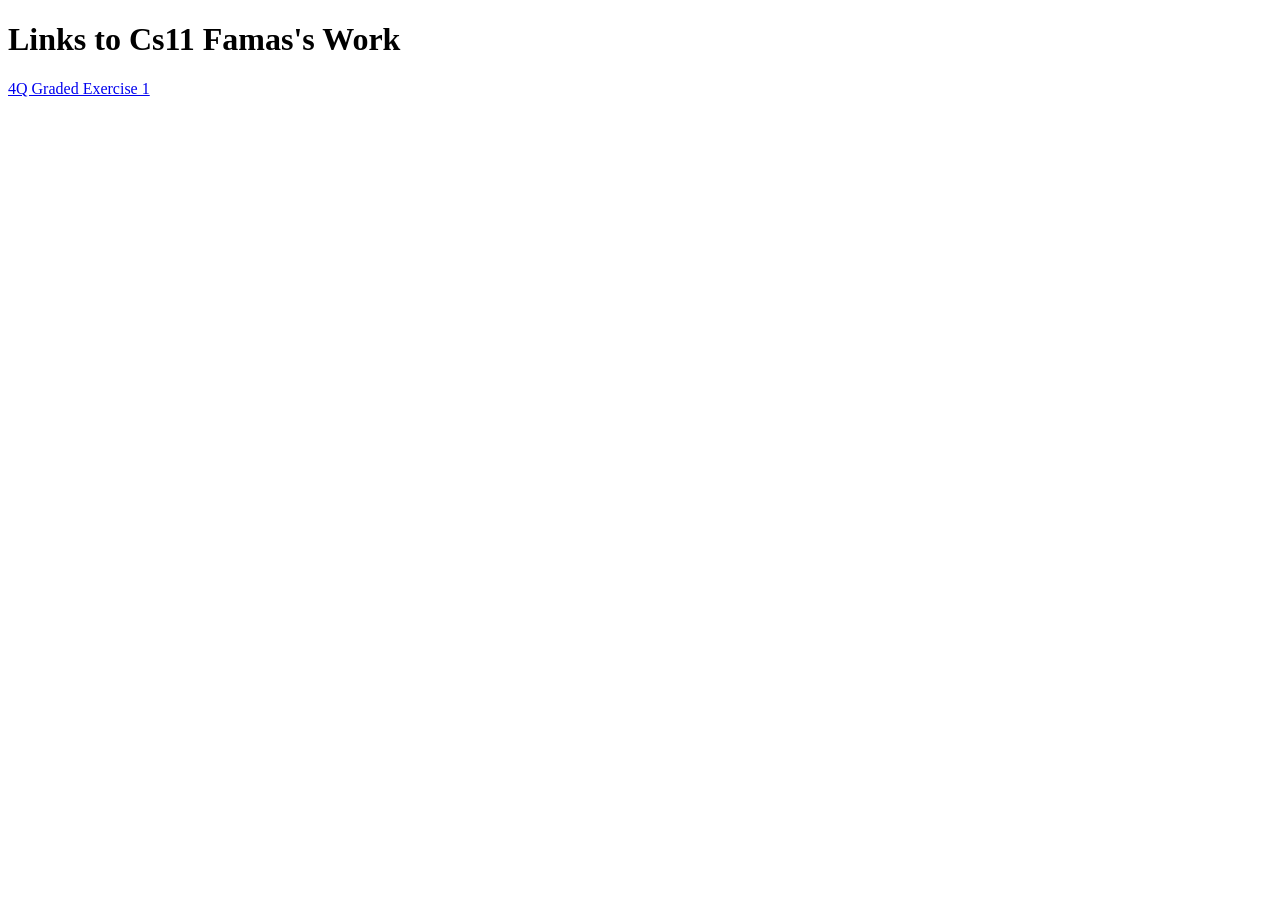
==== index.html @ 4377f409 "firstcommit" ====
<!DOCTYPE html>
<html>
<head>
    <meta charset="UTF-8">
        <meta viewport content="width=device-width, initial-scale=1.0">
            <title>2Q Portfolio Xander Fama Cs11</title>
            </head>
            <body>
                <h1>Links to Cs11 Famas's Work</h1>
                    <a href="./public/4th quarter/4Q1GCsGALEOS.html">4Q Graded Exercise 1</a>
                    </body>
                    </html>
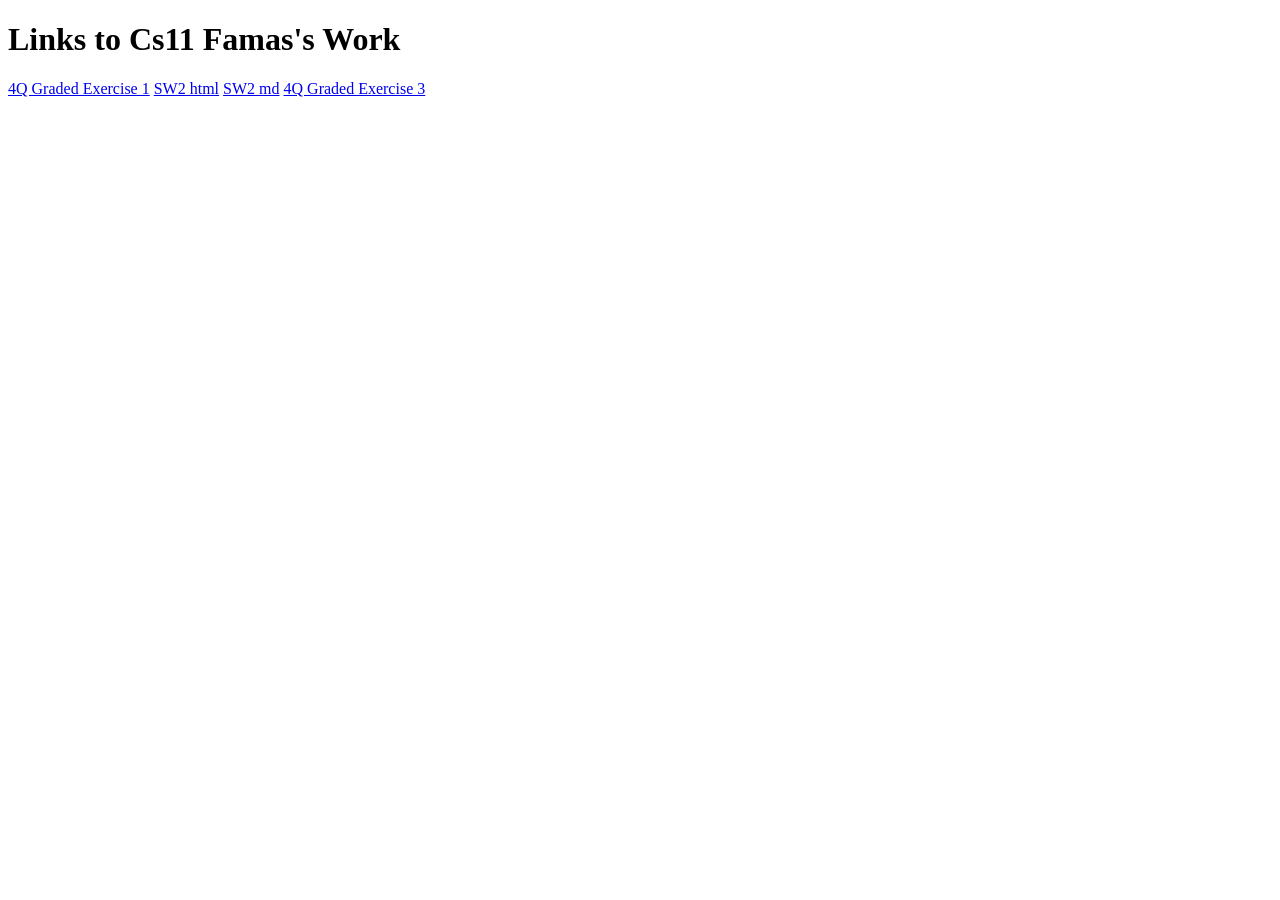
==== commit 44d558de: "index upd" ====
--- a/index.html
+++ b/index.html
@@ -7,6 +7,9 @@
             </head>
             <body>
                 <h1>Links to Cs11 Famas's Work</h1>
-                    <a href="./public/4th quarter/4Q1GCsGALEOS.html">4Q Graded Exercise 1</a>
+                    <a href="./public/q41gCesium11.html">4Q Graded Exercise 1</a>
+                    <a href="./public/9CsFamaSeatwork2.html"> SW2 html</a>
+                    <a href="./public/9CsFamaSeatwork2.md"> SW2 md</a>
+                    <a href="./public/q43gCesium11.html">4Q Graded Exercise 3</a>
                     </body>
                     </html>
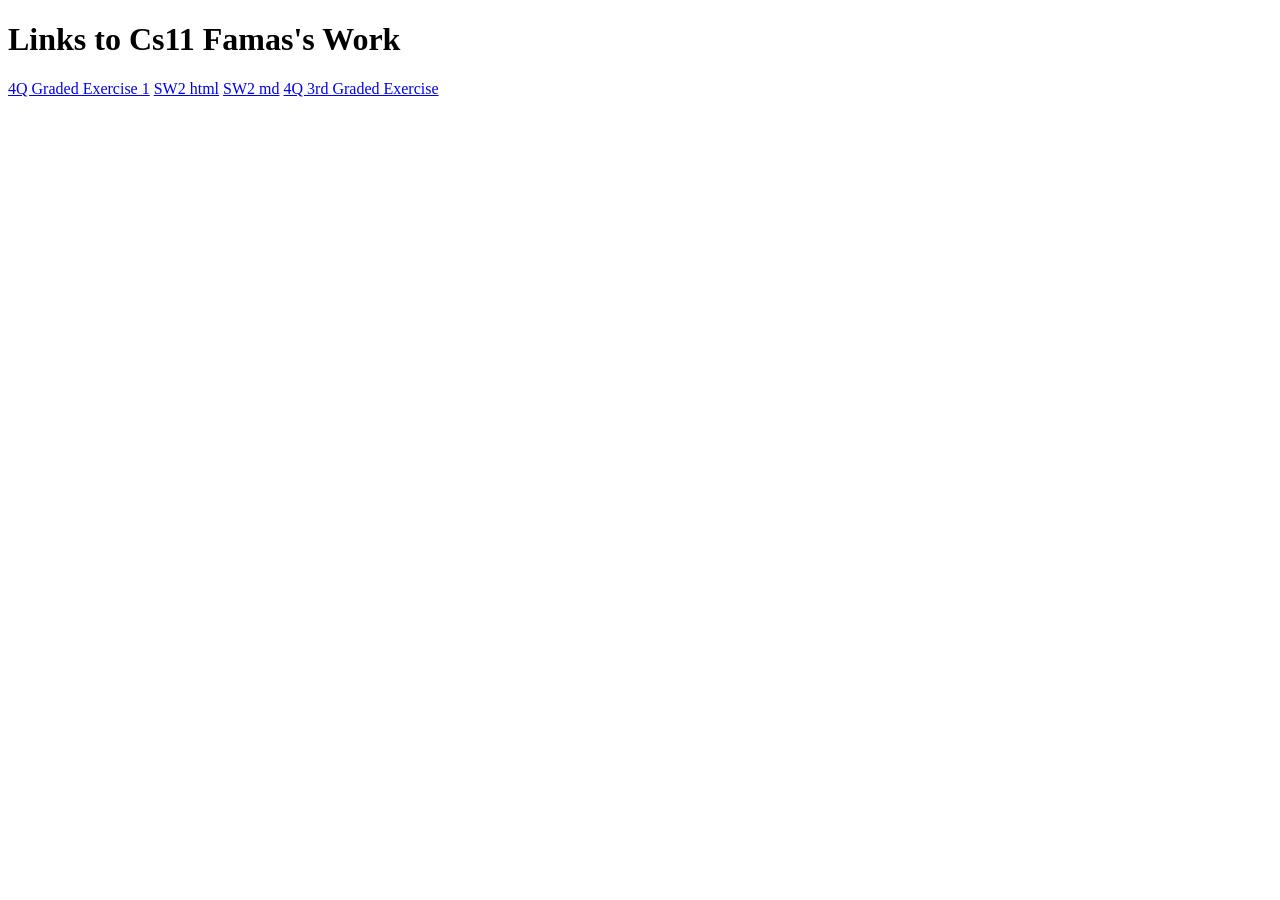
==== commit 5e919eec: "3rdg" ====
--- a/index.html
+++ b/index.html
@@ -10,6 +10,6 @@
                     <a href="./public/q41gCesium11.html">4Q Graded Exercise 1</a>
                     <a href="./public/9CsFamaSeatwork2.html"> SW2 html</a>
                     <a href="./public/9CsFamaSeatwork2.md"> SW2 md</a>
-                    <a href="./public/q43gCesium11.html">4Q Graded Exercise 3</a>
+                    <a href="./3rd Graded/ind.html">4Q 3rd Graded Exercise</a>
                     </body>
                     </html>
